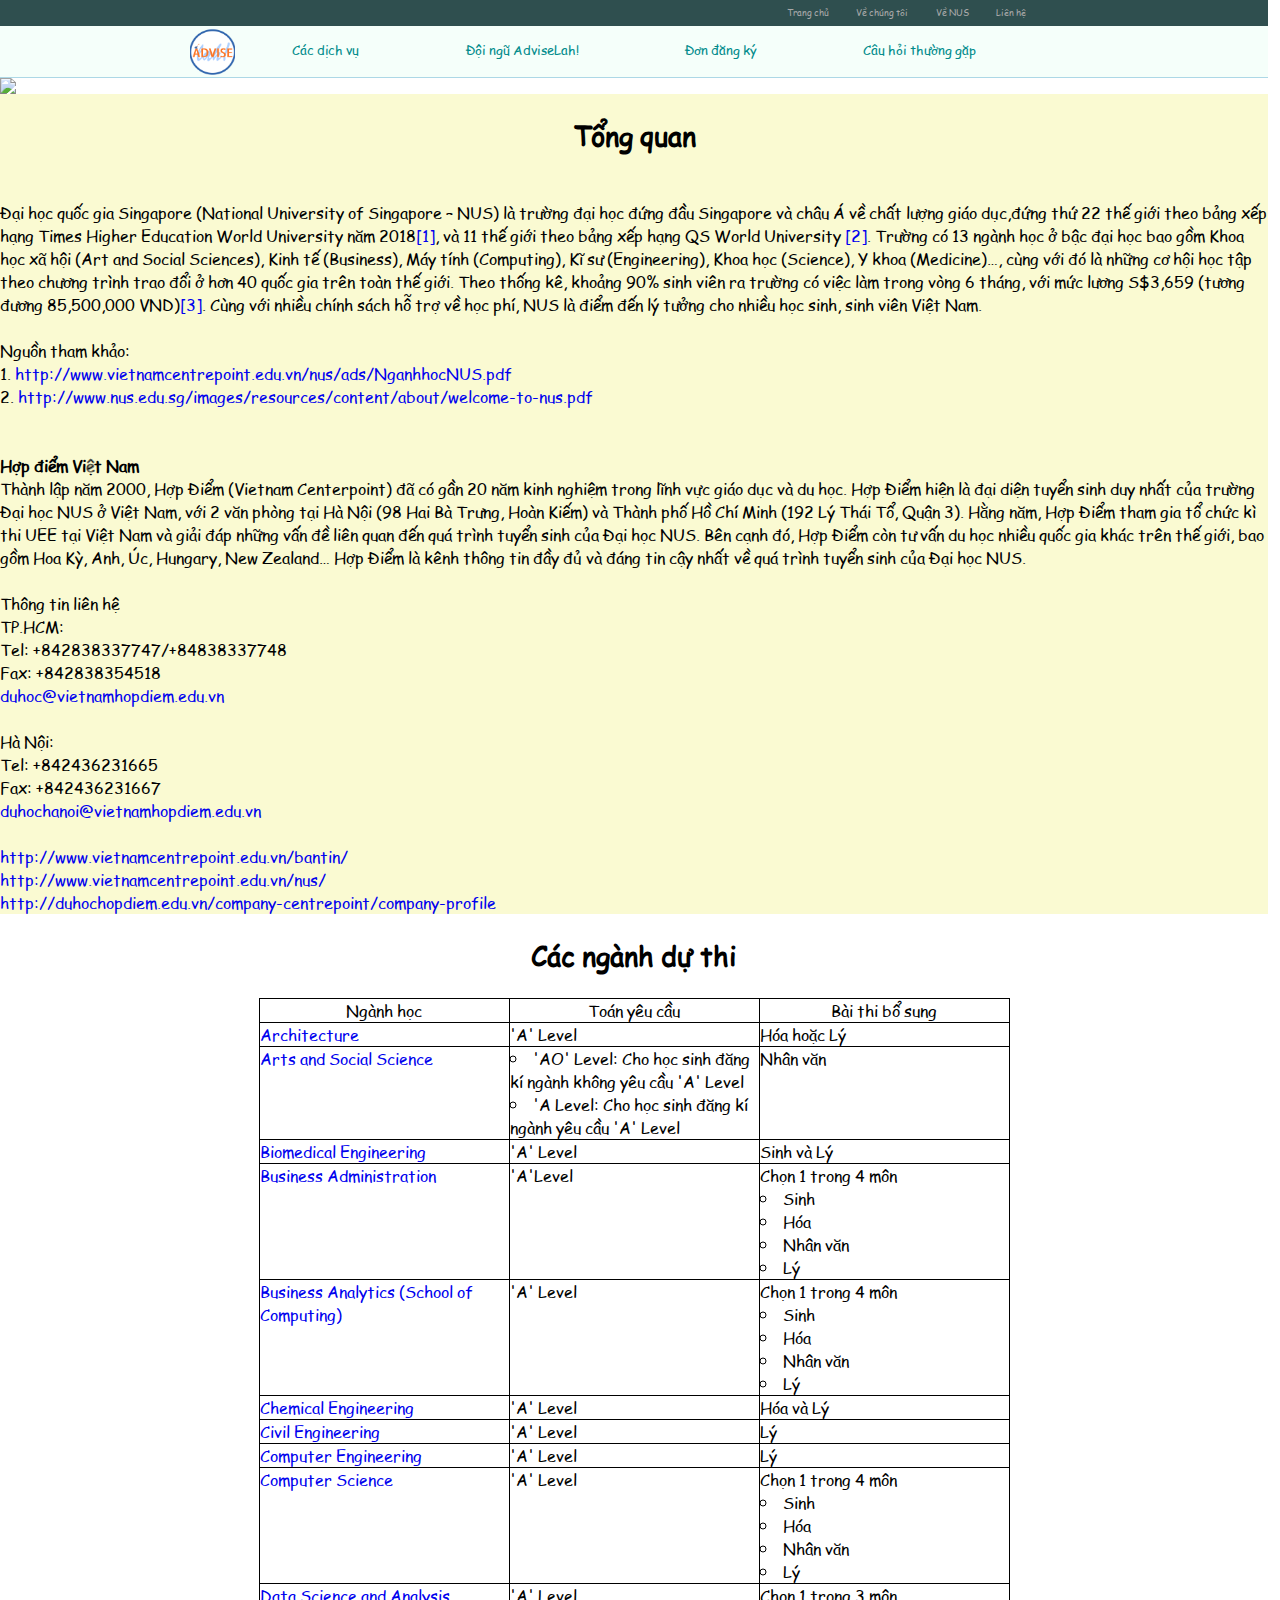
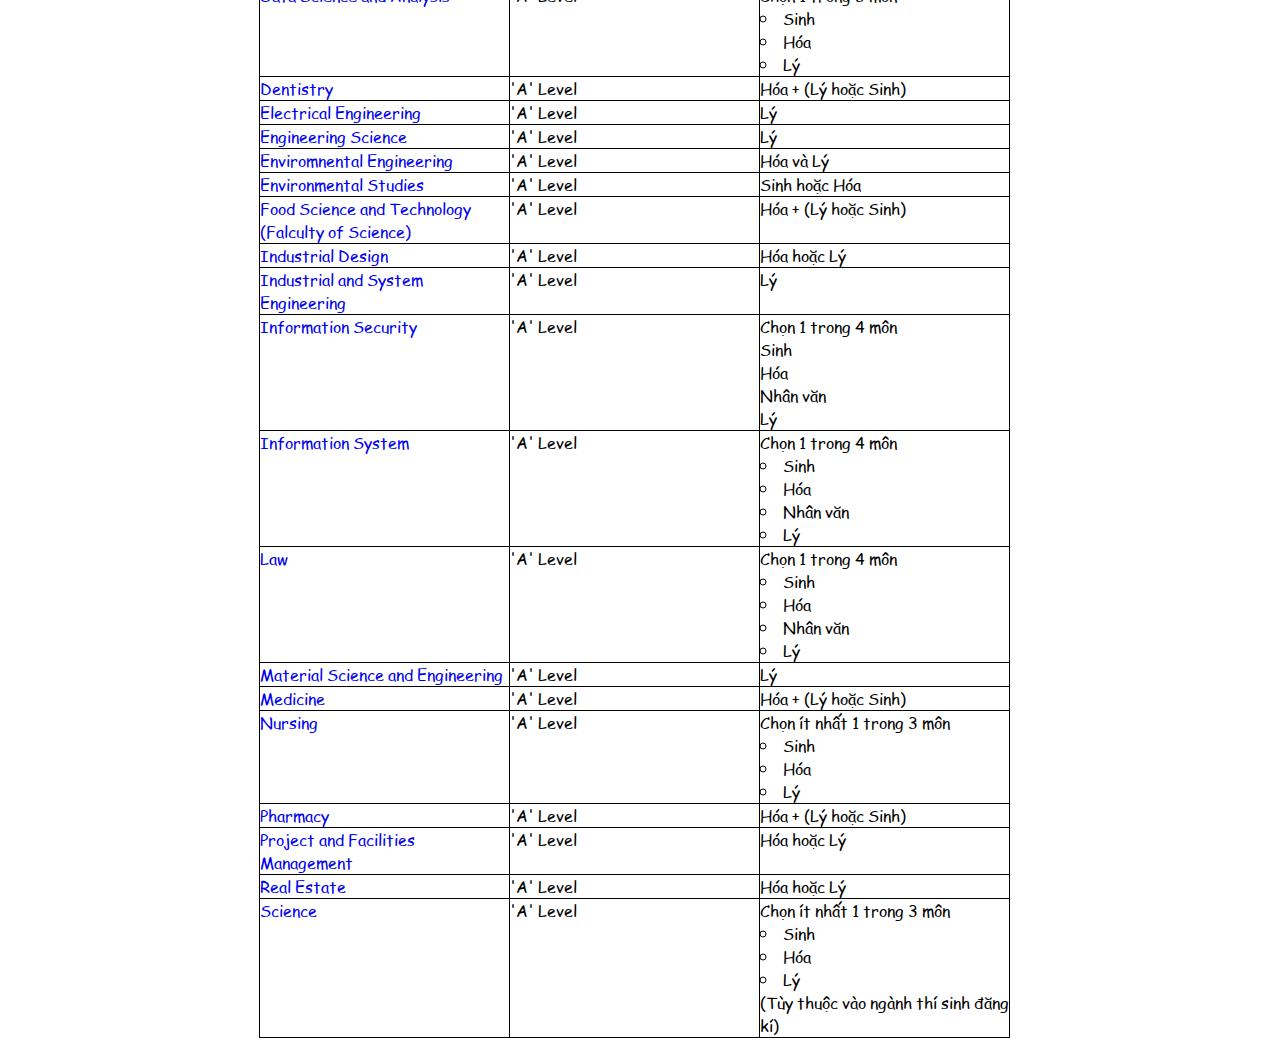
==== about_nus/index.html @ 93cf38a8 "Update index.html" ====
<!doctype html>
<html>
<head>
<meta charset="utf-8">
<title>AdviseLah!-Về NUS</title>
<link rel="stylesheet" href="../fonts.css">
<link rel="stylesheet" href="../homepage.css">
<style> table, th, td {
    border: 1px solid black;
	border-collapse: collapse;
	}
</style>
</head>

<body>
	<div id="content">
		<nav class="nav_bar">
			<div class="container" id="top_container">
				<ul class="nav_bar_right">
					<li class="nav_bar_right_element"><a href="..">Trang chủ</a></li>
					<li class="nav_bar_right_element"><a href="../about_us">Về chúng tôi</a></li>
					<li class="nav_bar_right_element"><a href="">Về NUS</a></li>
					<li class="nav_bar_right_element"><a href="../contacts">Liên hệ</a></li>
				</ul>
			</div>
		</nav>
		<div class="big_container">
			<div class="main_menu">
				<div class="image"></div>
				<div class="special_container">
					<nav class="top-nav">
						<ul class="main">
							<li>
								<a href="">Các dịch vụ</a>
								<ul class="dropdown">
									<li class="elements">
										<a href="">Hướng dẫn &amp; củng cố kiến thức</a>
										<ul class="dropdown">
											<li><a href="">Toán</a></li>
											<li><a href="">Lý</a></li>
											<li><a href="">Hoá</a></li>
											<li><a href="">Sinh</a></li>
											<li><a href="">Tiếng Anh</a></li>
										</ul>
									</li>
									<li class="elements"><a href="">Tư vấn tuyển sinh</a></li>
									<li class="elements"><a href="">Hỗ trợ sửa luận và phỏng vấn học bổng</a></li>
								</ul>
							</li>
							<li><a href="../team">Đội ngũ AdviseLah!</a></li>
							<li><a href="https://docs.google.com/forms/d/e/1FAIpQLSdRwapWyyPz5iBgGjUKEbvY-yHM0o9XS2_BC1tm68hqqbYB_A/viewform">Đơn đăng ký</a></li>
							<li><a href="../faqs">Câu hỏi thường gặp</a></li>
						</ul>
					</nav>
				</div>
			</div>
		</div>
		<div><center><img src="../images/NUS logo blue b-horizontal.jpg" width="100%" style="display: block"></center></div>
		<div width = "80%" style="background-color: lightgoldenrodyellow">
			<br \>
			<h1>Tổng quan</h1>
			<br \>
			<br \>
			<p1>Đại học quốc gia Singapore (National University of Singapore – NUS) là trường đại học đứng đầu Singapore và châu Á về chất lượng giáo dục,đứng thứ 22 thế giới theo bảng xếp hạng Times Higher Education World University năm 2018<a href="https://www.timeshighereducation.com/world-university-rankings/national-university-singapore">[1]</a>, và 11 thế giới theo bảng xếp hạng QS World University <a href="https://www.topuniversities.com/universities/national-university-singapore-nus#wurs
				">[2]</a>. Trường có 13 ngành học ở bậc đại học bao gồm Khoa học xã hội (Art and Social Sciences), Kinh tế (Business), Máy tính (Computing), Kĩ sư (Engineering), Khoa học (Science), Y khoa (Medicine)…, cùng với đó là những cơ hội học tập theo chương trình trao đổi ở hơn 40 quốc gia trên toàn thế giới. Theo thống kê, khoảng 90% sinh viên ra trường có việc làm trong vòng 6 tháng, với mức lương S$3,659 (tương đương 85,500,000 VND)<a href="https://www.humanresourcesonline.net/what-graduates-from-ntu-smu-nus-sit-and-sutd-are-earning/">[3]</a>. Cùng với nhiều chính sách hỗ trợ về học phí, NUS là điểm đến lý tưởng cho nhiều học sinh, sinh viên Việt Nam.
 </p1>
			<br \>
			<br \>
			
			<p2>
			Nguồn tham khảo:
				<ul style="list-style-type: decimal">
					<li><a href="http://www.vietnamcentrepoint.edu.vn/nus/ads/NganhhocNUS.pdf">http://www.vietnamcentrepoint.edu.vn/nus/ads/NganhhocNUS.pdf</a></li>
					<li><a href="http://www.nus.edu.sg/images/resources/content/about/welcome-to-nus.pdf">http://www.nus.edu.sg/images/resources/content/about/welcome-to-nus.pdf</a></li>

				</ul>
			</p2>
			<br \>
			<br \>
			<p3> 
				<h2>Hợp điểm Việt Nam</h2>
				Thành lập năm 2000, Hợp Điểm (Vietnam Centerpoint) đã có gần 20 năm kinh nghiệm trong lĩnh vực giáo dục và du học. Hợp Điểm hiện là đại diện tuyển sinh duy nhất của trường Đại học NUS ở Việt Nam, với 2 văn phòng tại Hà Nội (98 Hai Bà Trưng, Hoàn Kiếm) và Thành phố Hồ Chí Minh (192 Lý Thái Tổ, Quận 3). Hằng năm, Hợp Điểm tham gia tổ chức kì thi UEE tại Việt Nam và giải đáp những vấn đề liên quan đến quá trình tuyển sinh của Đại học NUS. Bên cạnh đó, Hợp Điểm còn tư vấn du học nhiều quốc gia khác trên thế giới, bao gồm Hoa Kỳ, Anh, Úc, Hungary, New Zealand… Hợp Điểm là kênh thông tin đầy đủ và đáng tin cậy nhất về quá trình tuyển sinh của Đại học NUS. 
				<br \>
				<br \>
Thông tin liên hệ<br \>
TP.HCM: 	<br \>
Tel:  +842838337747/+84838337748 <br \>
Fax: +842838354518<br \>
<a href="mailto:duhoc@vietnamhopdiem.edu.vn">duhoc@vietnamhopdiem.edu.vn</a>
<br \>
<br \>
Hà Nội:<br \> 	
Tel:  +842436231665 <br \> 
Fax: +842436231667 <br \>
<a href="duhochanoi@vietnamhopdiem.edu.vn">duhochanoi@vietnamhopdiem.edu.vn</a>
<br \>
<br \>
<a href="http://www.vietnamcentrepoint.edu.vn/bantin/">http://www.vietnamcentrepoint.edu.vn/bantin/</a> <br \>
<a href="http://www.vietnamcentrepoint.edu.vn/nus/">http://www.vietnamcentrepoint.edu.vn/nus/</a> <br \>
<a href="http://duhochopdiem.edu.vn/company-centrepoint/company-profile">http://duhochopdiem.edu.vn/company-centrepoint/company-profile</a>

			</p3>
		</div>
		<div>
			<br \>
			<h1>Các ngành dự thi</h1>
			<br \>
	<center>
	<table>
		<col width="250">
		<col width="250">
		<col width="250">
		<tr>
			<td><center>Ngành học</center></td>
			<td><center>Toán yêu cầu</center></td>
			<td><center>Bài thi bổ sung</center></td>
		</tr>
		<tr>
				<td><a href="https://www.arch.nus.edu.sg/study/programmes/bachelor-of-arts-in-architecture/">Architecture</a></td>
			<td>'A' Level</td>
			<td>Hóa hoặc Lý</td>
		</tr>
		<tr>
		<td><a href="https://www.fas.nus.edu.sg/">Arts and Social Science</a></td>
			<td>
				<ul style="list-style-type:circle">
					<li>'AO' Level: Cho học sinh đăng kí ngành không yêu cầu 'A' Level</li>
					<li>'A Level: Cho học sinh đăng kí ngành yêu cầu 'A' Level</li>
				</ul>
			</td>
			<td>Nhân văn</td>
		</tr>
		<tr>
			<td><a href="http://www.bioeng.nus.edu.sg/">Biomedical Engineering</a></td>
			<td>'A' Level</td>
			<td>Sinh và Lý</td>
		</tr>
		<tr>
			<td><a href="https://bschool.nus.edu.sg/">Business Administration</a></td>
			<td>'A'Level</td>
			<td>
			Chọn 1 trong 4 môn
				<ul style="list-style-type:circle">
					<li>Sinh</li>
					<li>Hóa</li>
					<li>Nhân văn</li>
					<li>Lý</li>
				</ul>
			</td>
		</tr>
		<tr>
			<td><a href="https://www.comp.nus.edu.sg/programmes/ug/ba/">Business Analytics (School of Computing)</a></td>
			<td>'A' Level</td>
			<td>
			Chọn 1 trong 4 môn
				<ul style="list-style-type:circle">
					<li>Sinh</li>
					<li>Hóa</li>
					<li>Nhân văn</li>
					<li>Lý</li>
				</ul>
			</td>
		</tr>
		<tr>
		<td><a href="http://www.chbe.nus.edu.sg/">Chemical Engineering</a></td>
			<td>'A' Level</td>
			<td>Hóa và Lý</td>
		</tr>
		<tr>
			<td><a href="http://cee.nus.edu.sg/programmes/BEng_Civil.html">Civil Engineering</a></td>
			<td>'A' Level</td>
			<td>Lý</td>
		</tr>
		<tr>
			<td><a href="https://www.comp.nus.edu.sg/programmes/ug/ceg/">Computer Engineering</a></td>
			<td>'A' Level</td>
			<td>Lý</td>
		</tr>
		<tr>
		<td><a href="https://www.comp.nus.edu.sg/programmes/ug/cs/">Computer Science</a></td>
		<td>'A' Level</td>
		<td>
			Chọn 1 trong 4 môn
				<ul style="list-style-type:circle">
					<li>Sinh</li>
					<li>Hóa</li>
					<li>Nhân văn</li>
					<li>Lý</li>
				</ul>
			</td>
		</tr>
		<tr>
		<td><a href="https://www.stat.nus.edu.sg/index.php/prospective-students/undergraduate-programme/data-science-and-analytics">Data Science and Analysis</a></td>
			<td>'A' Level</td>
			<td>
			Chọn 1 trong 3 môn
				<ul style="list-style-type:circle">
					<li>Sinh</li>
					<li>Hóa</li>
					<li>Lý</li>
				</ul>
			</td>
		</tr>
		<tr>
			<td><a href="http://www.dentistry.nus.edu.sg/">Dentistry</a></td>
			<td>'A' Level</td>
			<td>Hóa + (Lý hoặc Sinh)</td>
		</tr>
		<tr>
			<td><a href="http://ece.nus.edu.sg/drupal/?q=node/8">Electrical Engineering</a></td>
			<td>'A' Level</td>
			<td>Lý</td>
		</tr>
		<tr>
			<td><a href="http://www.esp.nus.edu.sg/what_is_engineering_science.html">Engineering Science</a></td>
			<td>'A' Level</td>
			<td>Lý</td>
		</tr>
		<tr>
			<td><a href="http://www.eng.nus.edu.sg/cee/programmes/BEng_Env.html">Enviromnental Engineering</a></td>
			<td>'A' Level</td>
			<td>Hóa và Lý</td>
		</tr>
		<tr>
			<td><a href="http://envstudies.nus.edu.sg/">Environmental Studies</a></td>
			<td>'A' Level</td>
			<td>Sinh hoặc Hóa</td>
		</tr>
		<tr>
			<td><a href="http://www.fst.nus.edu.sg/">Food Science and Technology (Falculty of Science)</a></td>
			<td>'A' Level</td>
			<td>Hóa + (Lý hoặc Sinh)</td>
		</tr>
		<tr>
			<td><a href="http://did.nus.edu.sg/">Industrial Design</a></td>
			<td>'A' Level</td>
			<td>Hóa hoặc Lý</td>
		</tr>
		<tr>
			<td><a href="https://www.isem.nus.edu.sg/">Industrial and System Engineering</a></td>
			<td>'A' Level</td>
			<td>Lý</td>
		</tr>
		<tr>
			<td><a href="https://www.comp.nus.edu.sg/programmes/ug/isc/">Information Security</a></td>
			<td>'A' Level</td>
			<td>
			Chọn 1 trong 4 môn
				<ul style="text-align: left">
					<li>Sinh</li>
					<li>Hóa</li>
					<li>Nhân văn</li>
					<li>Lý</li>
				</ul>
			</td>
		</tr>
		<tr>
			<td><a href="https://www.comp.nus.edu.sg/programmes/ug/is">Information System</a></td>
			<td>'A' Level</td>
			<td>Chọn 1 trong 4 môn
				<ul style="list-style-type:circle">
					<li>Sinh</li>
					<li>Hóa</li>
					<li>Nhân văn</li>
					<li>Lý</li>
				</ul></td>
		</tr>
		<tr>
			<td><a href="https://law.nus.edu.sg/">Law</a></td>
			<td>'A' Level</td>
			<td>Chọn 1 trong 4 môn
				<ul style="list-style-type:circle">
					<li>Sinh</li>
					<li>Hóa</li>
					<li>Nhân văn</li>
					<li>Lý</li>
				</ul></td>
		</tr>
		<tr>
			<td><a href="http://www.mse.nus.edu.sg/">Material Science and Engineering</a></td>
			<td>'A' Level</td>
			<td>Lý</td>
		</tr>
		<tr>
			<td><a href="https://nusmedicine.nus.edu.sg/">Medicine</a></td>
			<td>'A' Level</td>
			<td>Hóa + (Lý hoặc Sinh)</td>
		</tr>
		<tr>
		<td><a href="http://medicine.nus.edu.sg/nursing/">Nursing</a></td>
			<td>'A' Level</td>
			<td>
			Chọn ít nhất 1 trong 3 môn
				<ul style="list-style-type:circle">
					<li>Sinh</li>
					<li>Hóa</li>
					<li>Lý</li>
				</ul>
			</td>
		</tr>
		<tr>
			<td><a href="https://pharmacy.nus.edu.sg/">Pharmacy</a></td>
			<td>'A' Level</td>
			<td>Hóa + (Lý hoặc Sinh)</td>
		</tr>
		<tr>
			<td><a href="http://www.bdg.nus.edu.sg/undergraduate/PFM-introduction.html">Project and Facilities Management</a></td>
			<td>'A' Level</td>
			<td>Hóa hoặc Lý</td>
		</tr>
		<tr>
			<td><a href="http://www.rst.nus.edu.sg/">Real Estate</a></td>
			<td>'A' Level</td>
			<td>Hóa hoặc Lý</td>
		</tr>
		<tr>
		<td><a href="http://www.science.nus.edu.sg/education/undergraduate/ug-programmes">Science</a></td>
			<td>'A' Level</td>
			<td>
			Chọn ít nhất 1 trong 3 môn
				<ul style="list-style-type:circle">
					<li>Sinh</li>
					<li>Hóa</li>
					<li>Lý</li>
					(Tùy thuộc vào ngành thí sinh đăng kí)
				</ul>
			</td>
		</tr>
	</table>
	</center>
		</div>
		
	</div>
</body>
</html>
---- fonts.css ----
@font-face {
    font-family: 'VNF-Comic Sans';
    src: url('VNF-ComicSans.woff') format('woff'),
		url('VNF-ComicSans.woff2') format('woff2'),
		url('VNF-ComicSans.ttf') format('truetype'),
		url('VNF-ComicSans.otf') format('opentype');
    font-weight: normal;
    font-style: normal;
}
---- homepage.css ----
/* CSS Document */
* {
	margin: 0;
	padding: 0;
	border: 0;
	outline: 0;
	font-size: 100%;
	vertical-align: baseline;
	background: transparent;
	font-family: "VNF-Comic Sans";
}

html,body
{
	width: 100%;
	overflow-x: hidden; 
}

#content {
	width: 99.1vw;
/*	min-width: 1200px;*/
}

a {
	text-decoration: none;
}

nav {
	background-color: darkslategray;
	padding: 0px;
	margin: 0px;
}

ul {
	list-style: none inside;
	padding: 0px;
}

.container {
	width: 85%;
	margin: auto;
	margin-top: 0px;
}

#top_container {
	line-height: 2vw;
	font-size: 0.7vw;
	width: 99.1vw;
}

nav div ul {
	width: 100vw;
	height: 2vw;
	text-align: left;
	margin-left: 60%;
}

nav div ul li {
	display: inline-block;
	width: auto;
	margin-left: 2vw;
}

nav div ul li a {
	color: darkgray;
}

/*
.main_menu div {
	height: 75px;
}

.main_menu div ul {
	display: inline-block;
}

.main_menu div ul li {
	display: inline-block;
	width: auto;
	margin: 20px;
}

.menu {
	display: inline-block;
	background-color: green;
	float: right;
	width: 85%;
}
*/
/*

#logo {
	display: inline-block;
	text-align: left;
	width: 15%;
	float: left;
}

#logo img {
	height: 100%;
	width: 100%;
}
*/

/*
body{
	margin: 0;
	font-size: 100%;
	font-family:arial, sans-serif;
}

.container{
	width: 1024px;
	margin: auto;
	padding-top: 50px;
}
*/
.big_container{
	border-bottom: 1px solid lightblue;
	background-color: mintcream;
}

.main_menu {
	display: block;
	width: 70% !important;
	margin-left: 15%;
	margin-right: 20%;
	height: 4vw;
}

.main_menu .image {
	width: 5% !important;
	height: 100%;
/*	border: 5px solid black;*/
/*	background-color: red;*/
/*	float: left;*/
	background: url("images/logo.png");
	background-size: cover;
	background-position: center;
	background-repeat: no-repeat;
	display: inline-block;
/*	border-bottom: 1px solid lightblue;*/
/*	border-bottom-left-radius: 7px;*/
/*	margin-left: -1px;*/
/*	border-left: 1px solid lightblue;*/
/*	border-top-left-radius: 7px;*/
/*	border-top: 1px solid lightblue;*/
/*	height: 100px;*/
}

.special_container {
	width: 95% !important;
	float: right;
	display: inline-block;
}

.top-nav{
/*	border-bottom: 1px solid lightblue;*/
/*	border-right: 1px solid lightblue;*/
/*	border-top: 1px solid lightblue;*/
	height: 4vw;
	background-color: mintcream;
/*	width: 85% !important;*/
/*	border-bottom-right-radius: 7px;*/
/*	border-top-right-radius: 7px;*/
}

.top-nav ul{
	padding: 0;
	margin: 0;
	list-style-type: none;
}

.top-nav ul.main a{
	display: block;
	color: darkcyan;
	text-decoration: none;
}

.top-nav ul.main li a{
	margin-left: 1vw;
}

.top-nav .main li{
	display: inline-block;
/*	vertical-align: top;*/
	position: relative;
	color: palegreen;
	font-size: 1vw;
}

.top-nav .main .elements{
/*	border-bottom: 1px solid lightblue;*/
}

.top-nav .main > li > a{
	padding: 1.2vw;
	padding-left: 3.5vw;
	padding-right: 3.5vw;
	font-size: 1vw;
}

.top-nav .dropdown{
	position: absolute;
/*	background-color: #rgb(74, 73, 73);*/
	width: 10vw;
	left: 2.1vw;
	display: none;
}

.top-nav .dropdown li,
.top-nav .dropdown ul li{
	display: block;
	width: 100%;
}

.top-nav ul li:hover > .dropdown{
	display: block;
}

.top-nav .dropdown ul{
	left: 11.1vw;
	top: 0;
}

.top-nav .dropdown li{
	text-align: center;
	outline: 1px solid lightblue;
	background-color: white;
	padding-right: 1vw;
	background-clip: padding-box;
}

.top-nav .dropdown li a{
	padding-top: 1vw;
	padding-bottom: 1vw;
}

.top-nav .main li:hover > a{
	color: skyblue;
}

#welcome_message {
    background:#F00 url('images/advising.png') no-repeat;
	background-size: cover;
	background-position: center;
	width: 100vw;
}

#upcoming_classes {
	background:#F00 url('images/tutoring.png') no-repeat;
	background-size: cover;
	background-position: center;
	width: 100vw;
}

#why_adviselah {
	
}

#upcoming_events {
	border-bottom: 1px solid blue;
}

#contacts {
	;
}

/*
.info .container {
    padding: 17.5% 0;
}
*/

#welcome_message .container {
	position: relative;
	top: 50%;
	transform: translateY(-50%);
}

#upcoming_classes .container {
	position: relative;
	top: 50%;
	transform: translateY(-50%);
}

h1 {
	text-align: center;
	font-size: 20pt;
}

p  {
	text-align: center;
	font-size: 14pt;
}
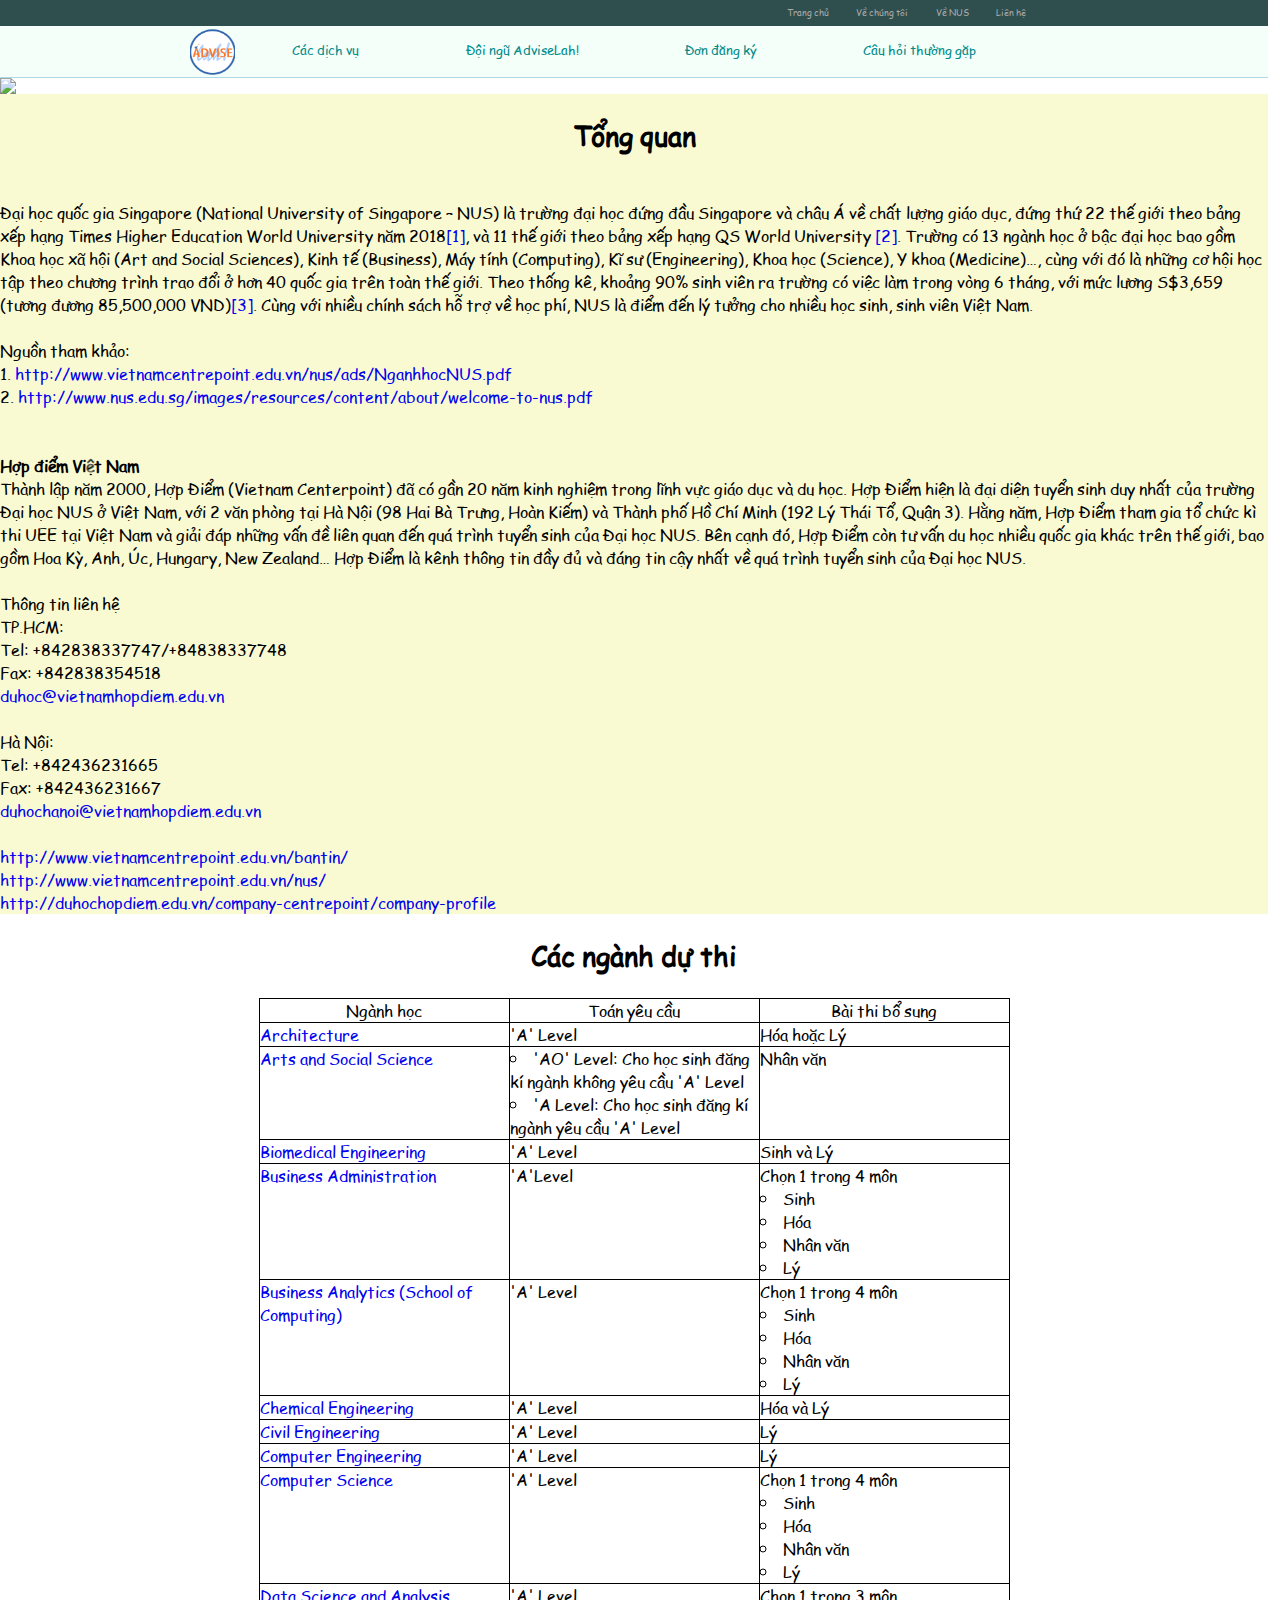
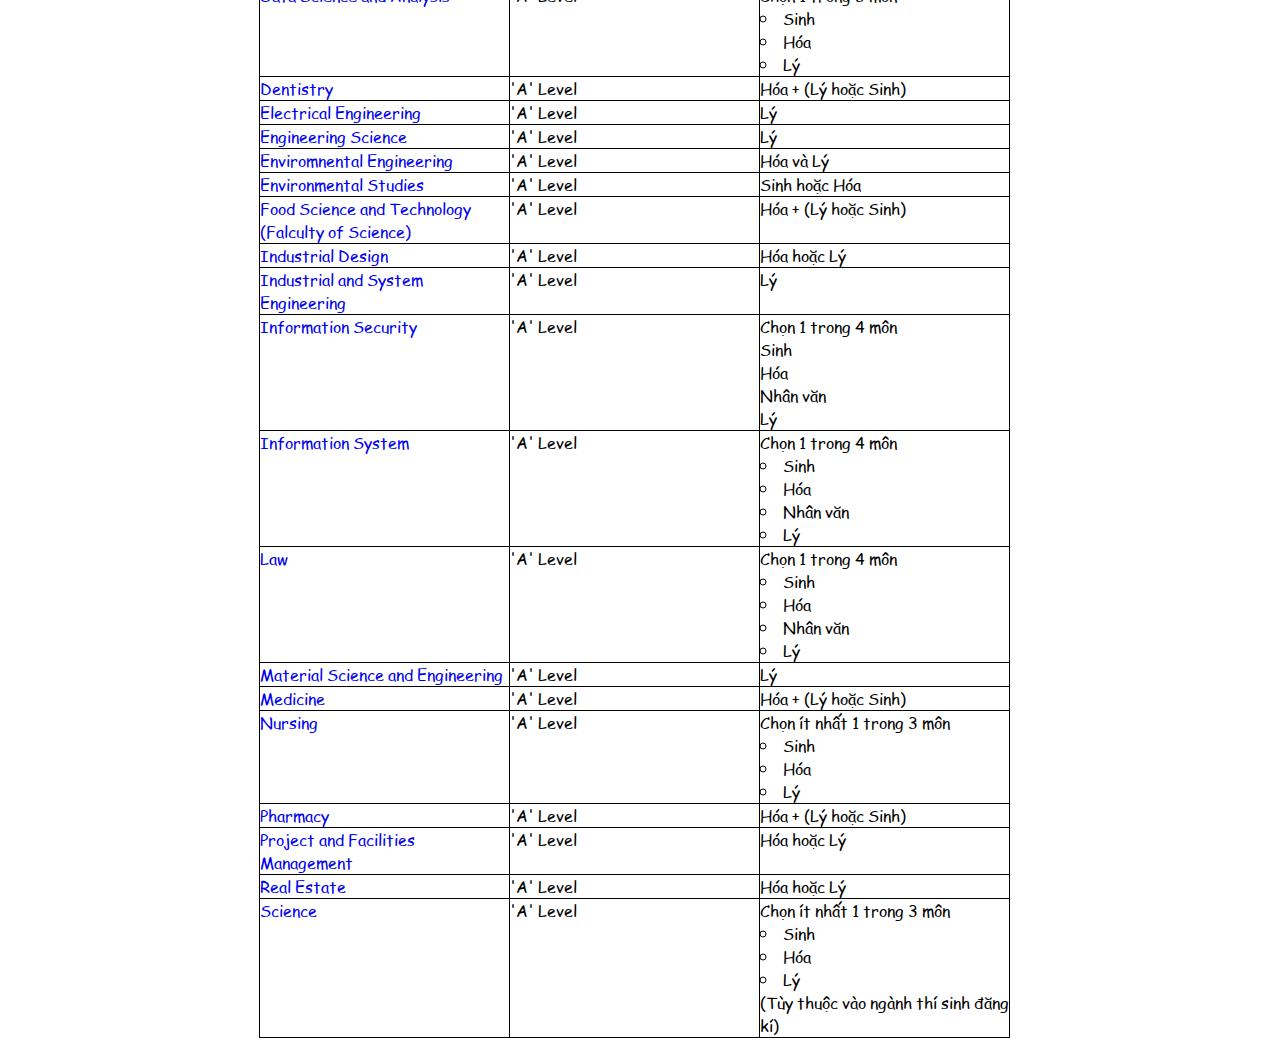
==== commit f4abceee: "Update index.html" ====
--- a/about_nus/index.html
+++ b/about_nus/index.html
@@ -3,6 +3,7 @@
 <head>
 <meta charset="utf-8">
 <title>AdviseLah!-Về NUS</title>
+<link rel="icon" type="image/png" href="../images/logo.png"/>
 <link rel="stylesheet" href="../fonts.css">
 <link rel="stylesheet" href="../homepage.css">
 <style> table, th, td {
@@ -61,7 +62,7 @@
 			<h1>Tổng quan</h1>
 			<br \>
 			<br \>
-			<p1>Đại học quốc gia Singapore (National University of Singapore – NUS) là trường đại học đứng đầu Singapore và châu Á về chất lượng giáo dục,đứng thứ 22 thế giới theo bảng xếp hạng Times Higher Education World University năm 2018<a href="https://www.timeshighereducation.com/world-university-rankings/national-university-singapore">[1]</a>, và 11 thế giới theo bảng xếp hạng QS World University <a href="https://www.topuniversities.com/universities/national-university-singapore-nus#wurs
+			<p1>Đại học quốc gia Singapore (National University of Singapore – NUS) là trường đại học đứng đầu Singapore và châu Á về chất lượng giáo dục, đứng thứ 22 thế giới theo bảng xếp hạng Times Higher Education World University năm 2018<a href="https://www.timeshighereducation.com/world-university-rankings/national-university-singapore">[1]</a>, và 11 thế giới theo bảng xếp hạng QS World University <a href="https://www.topuniversities.com/universities/national-university-singapore-nus#wurs
 				">[2]</a>. Trường có 13 ngành học ở bậc đại học bao gồm Khoa học xã hội (Art and Social Sciences), Kinh tế (Business), Máy tính (Computing), Kĩ sư (Engineering), Khoa học (Science), Y khoa (Medicine)…, cùng với đó là những cơ hội học tập theo chương trình trao đổi ở hơn 40 quốc gia trên toàn thế giới. Theo thống kê, khoảng 90% sinh viên ra trường có việc làm trong vòng 6 tháng, với mức lương S$3,659 (tương đương 85,500,000 VND)<a href="https://www.humanresourcesonline.net/what-graduates-from-ntu-smu-nus-sit-and-sutd-are-earning/">[3]</a>. Cùng với nhiều chính sách hỗ trợ về học phí, NUS là điểm đến lý tưởng cho nhiều học sinh, sinh viên Việt Nam.
  </p1>
 			<br \>
